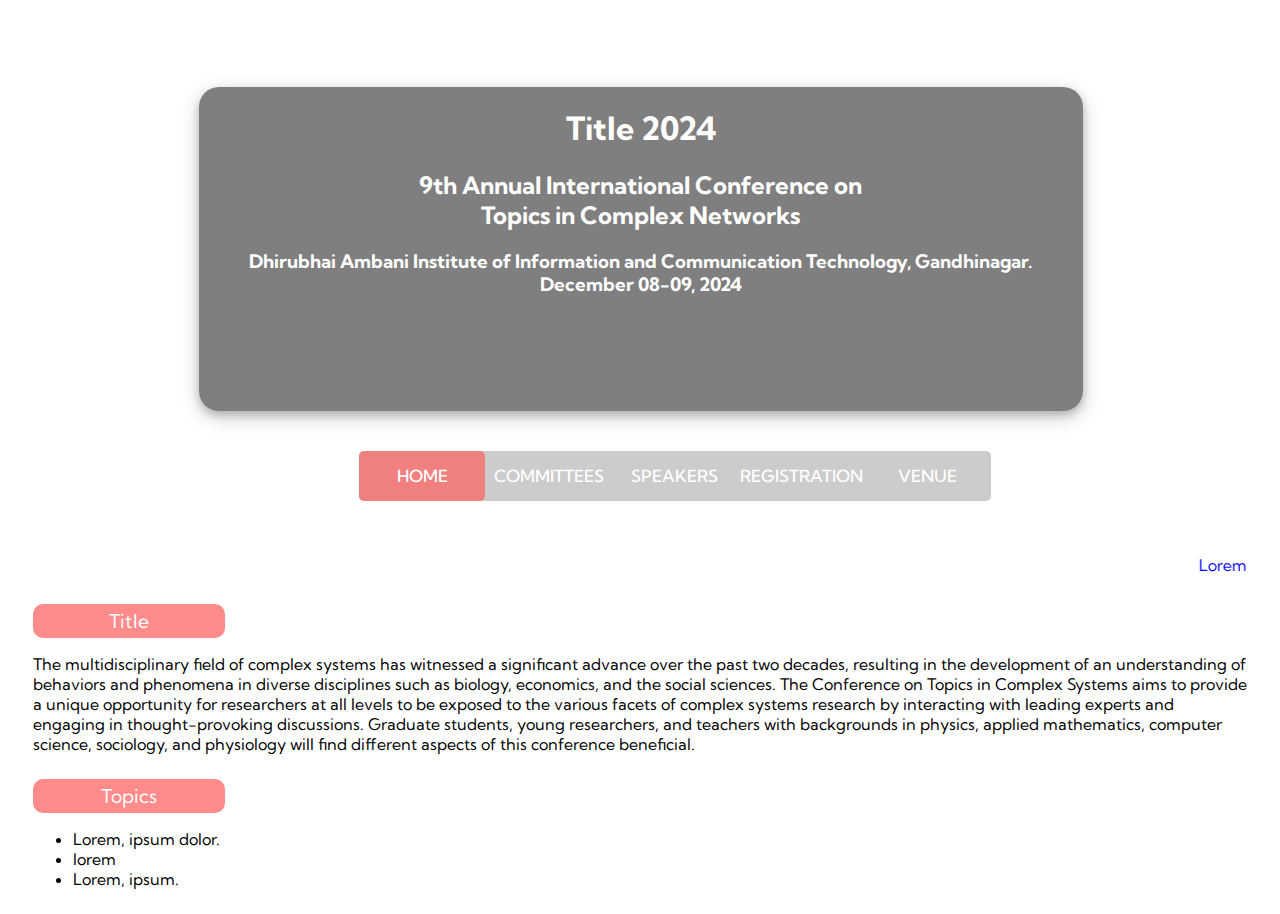
==== index.html @ 19f91443 "forth commit" ====
<!DOCTYPE html>
<html lang="en">
<head>
    <meta charset="UTF-8">
    <meta name="viewport" content="width=device-width, initial-scale=1.0">
    <title>Title</title>
    <link rel="stylesheet" href="style.css">
</head>
<body>
    <div class="head">
        <div class="title">
            <h1>Title 2024</h1>
            <h2>9th Annual International Conference on <br>
            Topics in Complex Networks</h2>
            <h3><a href="https://www.daiict.ac.in/">Dhirubhai Ambani Institute of Information and Communication Technology</a>, Gandhinagar. <br> December 08-09, 2024
            </h3>
        </div>
        
        <nav class="nav-menu">
            <a href="index.html">Home</a>
            <a href="Committees.html">Committees</a>
            <a href="Speakers.html">Speakers</a>
            <a href="#">Registration</a>
            <a href="Venue.html">Venue</a>
            <div class="animation start-home"></div>
        </nav>
    </div>

    <main>

        <marquee>Lorem ipsum dolor sit, amet consectetur adipisicing elit. Odio cumque modi illum ut nihil? Officia quaerat quae consequatur voluptates fugiat!</marquee>

        <div class="heading">Title</div>
        <p class="text">The multidisciplinary field of complex systems has witnessed a significant advance over the past two decades, resulting in the development of an understanding of behaviors and phenomena in diverse disciplines such as biology, economics, and the social sciences. The Conference on Topics in Complex Systems aims to provide a unique opportunity for researchers at all levels to be exposed to the various facets of complex systems research by interacting with leading experts and engaging in thought-provoking discussions. Graduate students, young researchers, and teachers with backgrounds in physics, applied mathematics, computer science, sociology, and physiology will find different aspects of this conference beneficial.</p>

        <div class="heading">Topics</div>
        <ul>
            <li>Lorem, ipsum dolor.</li>
            <li>lorem</li>
            <li>Lorem, ipsum.</li>
        </ul>
    </main>

</body>
</html>
---- style.css ----
@import url('https://fonts.googleapis.com/css2?family=Kumbh+Sans:wght@100..900&family=Merienda:wght@300..900&display=swap');


*{
    font-family: 'Kumbh Sans', sans, serif; 
}

.head{
    height: 60vh;
    width: 100%;
    border: 1px solid white;
    background-image: url('https://www.daiict.ac.in/sites/default/files/styles/banner_image/public/banner-section-images/Meadow-02_ver1.jpg?itok=1nRUVCHQ');
    background-size: cover;
    color: white;
    display: flex;
    flex-direction: column;
    justify-content: center;
}

.title {
    text-align: center;
    height: 60%;
    width: 70%;
    align-self: center;
    align-items: center;
    box-shadow: 0 4px 8px 0 rgba(0, 0, 0, 0.2), 0 6px 20px 0 rgba(0, 0, 0, 0.19);
    box-sizing: content-box;
    background: rgba(0, 0, 0, 0.50);  /* Set the background opacity separately */
    justify-content: center;  /* Center content horizontally */
    align-items: center;      /* Center content vertically */
    text-align: center; 
    border-radius: 20px;
    color: rgba(255, 255, 255, 1);
    margin-top: 30px;
    margin-bottom: 10px;
}

.head h3 a{
    color: white;
    text-decoration: none;
}


/* NAVIGATION_BAR */

.nav-menu{
    position: relative;
    margin-top: 30px;
    margin-left: 350px;
    display: flex;
    justify-content: space-evenly;
    width: 50%;
    border-radius: 5px;
}

nav{
	position: relative;
	margin: 270px auto 0;
	/* width: 590px; */
	height: 50px;
	background: rgba(0, 0, 0, 0.2);
	border-radius: 8px;
	font-size: 0;
	box-shadow: 0 2px 3px 0 rgba(0,0,0,0.01);
}
nav a{
	font-size: 1.05rem;
    font-weight: 500;
	text-transform: uppercase;
	color: rgb(255, 255, 255, 1);
	text-decoration: none;
	line-height: 50px;
	position: relative;
	z-index: 1;
	display: inline-block;
	text-align: center;
}
nav .animation{
	position: absolute;
	height: 100%;
	/* height: 5px; */
	top: 0;
	/* bottom: 0; */
	z-index: 0;
	background: lightcoral;
	border-radius: 5px;
	transition: all .5s ease 0s;
}
nav a:nth-child(1){
	width: 20%;
}
nav .start-home, a:nth-child(1):hover~.animation{
	width: 20%;
	left: 0%;
}

nav .committees, a:nth-child(2):hover~.animation{
	width: 20%;
	left: 20%;
}

nav .speakers, a:nth-child(3):hover~.animation{
	width: 20%;
	left: 40%;
}

nav .venue, a:nth-child(5):hover~.animation{
	width: 20%;
	left: 80%;
}

nav a:nth-child(2){
	width: 20%;
}
nav a:nth-child(2):hover~.animation{
	width: 20%;
	left: 20%;
}
nav a:nth-child(3){
	width: 20%;
}
nav a:nth-child(3):hover~.animation{
	width: 20%;
	left: 40%;
}
nav a:nth-child(4){
	width: 20%;
}
nav a:nth-child(4):hover~.animation{
	width: 20%;
	left: 60%;
}
nav a:nth-child(5){
	width: 20%;
}
nav a:nth-child(5):hover~.animation{
	width: 20%;
	left: 80%;
}

marquee{
	color: blue;
}

/* HOME_BODY */

.heading{
	margin-top: 25px;
	padding: 5px;
	border-radius: 10px;
	background-color: rgb(255, 139, 139);
	width: 15%;
	text-align: center;
	color: white;
	font-size: 1.2rem;
}



/* SPEAKERS_BODY */

main{
    margin: 25px;
	margin-top: 5px;
}

.container{
	display: flex;
	justify-content: space-evenly;
	flex-wrap: wrap;
	margin-top: 10px;
}

.box{
	margin: 30px;
    display: flex;
    flex-direction: column;
    text-align: center;
    height: 20%;
    width: 15%;
}

.container .box a{
    margin-top: 20px;
    text-decoration: none;
    color: black;
    font-size: 1.5rem;
}


/* VENUE_MAIN */

.text-link{
	text-decoration: none;
	font-size: 1.5rem;
}
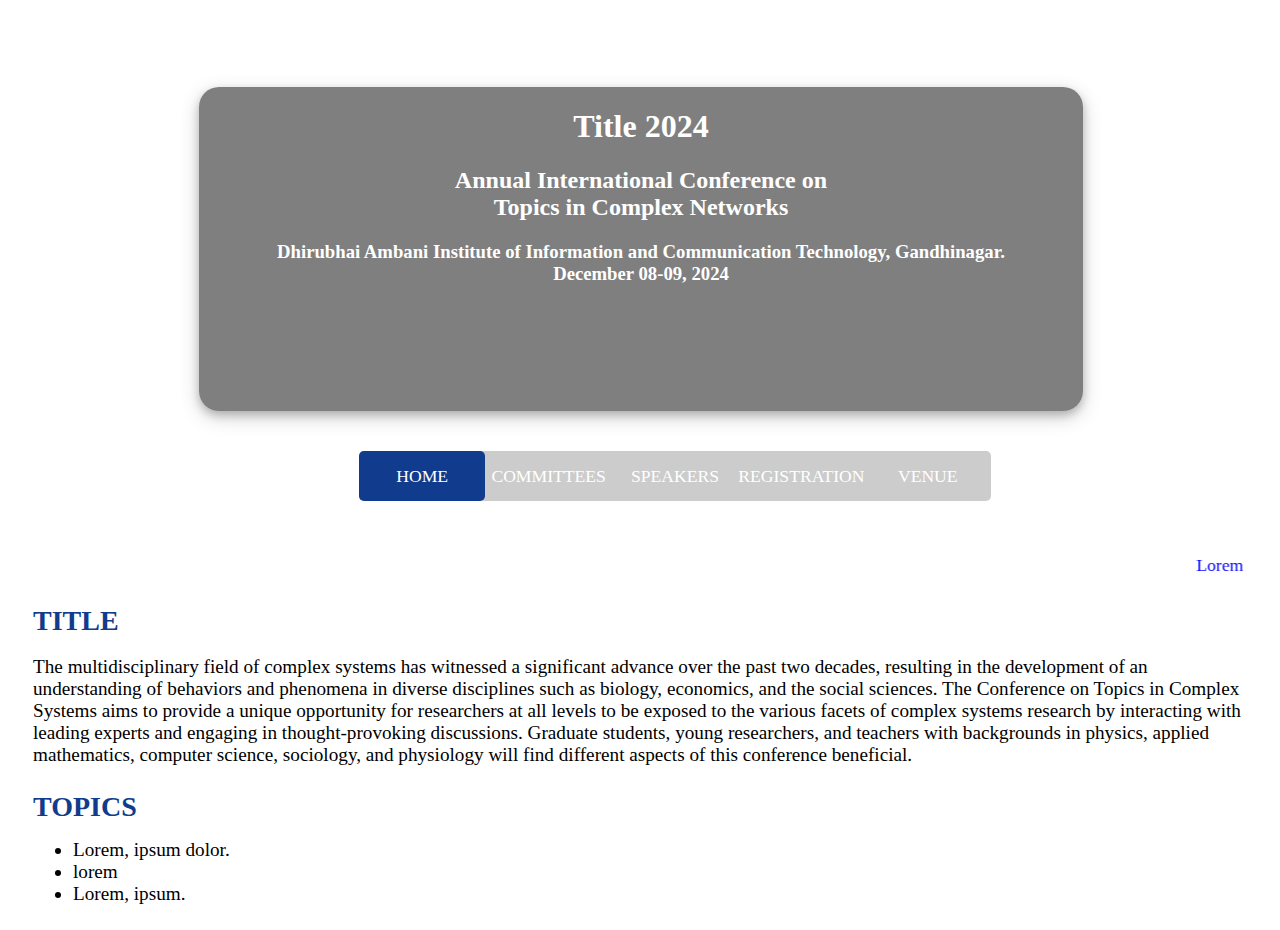
==== commit bee7dbff: "content added" ====
--- a/index.html
+++ b/index.html
@@ -3,14 +3,14 @@
 <head>
     <meta charset="UTF-8">
     <meta name="viewport" content="width=device-width, initial-scale=1.0">
-    <title>Title</title>
+    <title>Home</title>
     <link rel="stylesheet" href="style.css">
 </head>
 <body>
     <div class="head">
         <div class="title">
             <h1>Title 2024</h1>
-            <h2>9th Annual International Conference on <br>
+            <h2>Annual International Conference on <br>
             Topics in Complex Networks</h2>
             <h3><a href="https://www.daiict.ac.in/">Dhirubhai Ambani Institute of Information and Communication Technology</a>, Gandhinagar. <br> December 08-09, 2024
             </h3>
@@ -35,9 +35,9 @@
 
         <div class="heading">Topics</div>
         <ul>
-            <li>Lorem, ipsum dolor.</li>
-            <li>lorem</li>
-            <li>Lorem, ipsum.</li>
+            <li class="text">Lorem, ipsum dolor.</li>
+            <li class="text">lorem</li>
+            <li class="text">Lorem, ipsum.</li>
         </ul>
     </main>
 
--- a/style.css
+++ b/style.css
@@ -2,7 +2,7 @@
 
 
 *{
-    font-family: 'Kumbh Sans', sans, serif; 
+    font-family: 'Times new Roman','Kumbh Sans', sans, serif; 
 }
 
 .head{
@@ -64,7 +64,7 @@
 	box-shadow: 0 2px 3px 0 rgba(0,0,0,0.01);
 }
 nav a{
-	font-size: 1.05rem;
+	font-size: 1.1rem;
     font-weight: 500;
 	text-transform: uppercase;
 	color: rgb(255, 255, 255, 1);
@@ -82,7 +82,7 @@
 	top: 0;
 	/* bottom: 0; */
 	z-index: 0;
-	background: lightcoral;
+	background: #113C8D;
 	border-radius: 5px;
 	transition: all .5s ease 0s;
 }
@@ -139,20 +139,19 @@
 }
 
 marquee{
-	color: blue;
+	color: rgb(0, 0, 255);
+	font-size: 1.1rem;
 }
 
 /* HOME_BODY */
 
 .heading{
 	margin-top: 25px;
-	padding: 5px;
-	border-radius: 10px;
-	background-color: rgb(255, 139, 139);
-	width: 15%;
-	text-align: center;
-	color: white;
-	font-size: 1.2rem;
+	text-align: left;
+	color: #113C8D;
+	font-weight: 600;
+	font-size: 1.75rem;
+	text-transform: uppercase;
 }
 
 
@@ -166,7 +165,7 @@
 
 .container{
 	display: flex;
-	justify-content: space-evenly;
+	/* justify-content: space-between; */
 	flex-wrap: wrap;
 	margin-top: 10px;
 }
@@ -178,17 +177,22 @@
     text-align: center;
     height: 20%;
     width: 15%;
+	background-size: cover;
 }
 
 .container .box a{
     margin-top: 20px;
     text-decoration: none;
     color: black;
-    font-size: 1.5rem;
+    font-size: 1.3rem;
 }
 
 
 /* VENUE_MAIN */
+
+.text{
+	font-size: 1.2rem;
+}
 
 .text-link{
 	text-decoration: none;
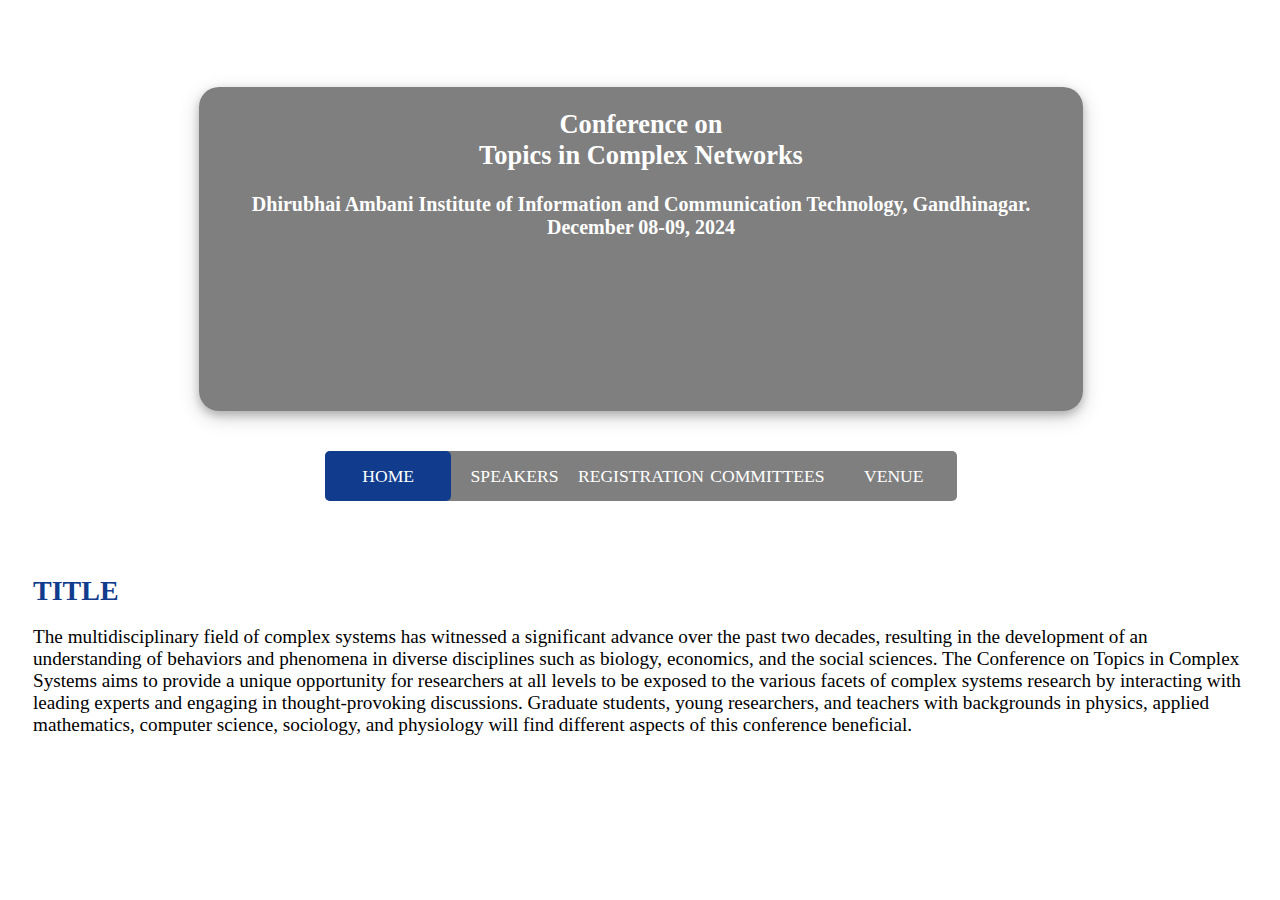
==== commit 555f77e6: "required changes done" ====
--- a/index.html
+++ b/index.html
@@ -9,8 +9,8 @@
 <body>
     <div class="head">
         <div class="title">
-            <h1>Title 2024</h1>
-            <h2>Annual International Conference on <br>
+            <!-- <h1>Title 2024</h1> -->
+            <h2>Conference on <br>
             Topics in Complex Networks</h2>
             <h3><a href="https://www.daiict.ac.in/">Dhirubhai Ambani Institute of Information and Communication Technology</a>, Gandhinagar. <br> December 08-09, 2024
             </h3>
@@ -18,9 +18,9 @@
         
         <nav class="nav-menu">
             <a href="index.html">Home</a>
+            <a href="Speakers.html">Speakers</a>
+            <a href="Registration.html">Registration</a>
             <a href="Committees.html">Committees</a>
-            <a href="Speakers.html">Speakers</a>
-            <a href="#">Registration</a>
             <a href="Venue.html">Venue</a>
             <div class="animation start-home"></div>
         </nav>
@@ -28,17 +28,12 @@
 
     <main>
 
-        <marquee>Lorem ipsum dolor sit, amet consectetur adipisicing elit. Odio cumque modi illum ut nihil? Officia quaerat quae consequatur voluptates fugiat!</marquee>
+        <!-- //sliding window -->
+        <!-- <marquee>Lorem ipsum dolor sit, amet consectetur adipisicing elit. Odio cumque modi illum ut nihil? Officia quaerat quae consequatur voluptates fugiat!</marquee> -->
 
         <div class="heading">Title</div>
         <p class="text">The multidisciplinary field of complex systems has witnessed a significant advance over the past two decades, resulting in the development of an understanding of behaviors and phenomena in diverse disciplines such as biology, economics, and the social sciences. The Conference on Topics in Complex Systems aims to provide a unique opportunity for researchers at all levels to be exposed to the various facets of complex systems research by interacting with leading experts and engaging in thought-provoking discussions. Graduate students, young researchers, and teachers with backgrounds in physics, applied mathematics, computer science, sociology, and physiology will find different aspects of this conference beneficial.</p>
 
-        <div class="heading">Topics</div>
-        <ul>
-            <li class="text">Lorem, ipsum dolor.</li>
-            <li class="text">lorem</li>
-            <li class="text">Lorem, ipsum.</li>
-        </ul>
     </main>
 
 </body>
--- a/style.css
+++ b/style.css
@@ -15,6 +15,7 @@
     display: flex;
     flex-direction: column;
     justify-content: center;
+	align-content: center;
 }
 
 .title {
@@ -40,34 +41,110 @@
     text-decoration: none;
 }
 
+h1{
+	font-size: 2.15rem;
+}
+h2{
+	font-size: 1.65rem;
+}
+h3{
+	font-size: 1.25rem;
+}
+
+@media screen and (max-width: 1000px) {
+	h1{
+		font-size: 2rem;
+	}
+	h2{
+		font-size: 1.5rem;
+	}
+	h3{
+		font-size: 1.2rem;
+	}
+}
+
+
+@media screen and (max-width: 700px) {
+	h1{
+		font-size: 1.5rem;
+	}
+	h2{
+		font-size: 1.25rem;
+	}
+	h3{
+		font-size: 1.1rem;
+	}
+}
+
+@media screen and (max-width: 470px) {
+	h1{
+		font-size: 1.25rem;
+	}
+	h2{
+		font-size: 1.2rem;
+	}
+	h3{
+		font-size: 0.9rem;
+	}
+}
+
 
 /* NAVIGATION_BAR */
 
 .nav-menu{
     position: relative;
     margin-top: 30px;
-    margin-left: 350px;
     display: flex;
     justify-content: space-evenly;
     width: 50%;
     border-radius: 5px;
 }
+
+@media screen and (max-width: 1200px) {
+	.nav-menu{
+		width: 60%;
+	}
+	
+}
+
+@media screen and (max-width: 1000px) {
+	.nav-menu{
+		width: 70%;
+	}
+	
+}
+
+@media screen and (max-width: 800px) {
+	.nav-menu{
+		width: 90%;
+	}
+	
+}
+
+@media screen and (max-width: 600px) {
+	.nav-menu{
+		width: 100%;
+	}
+	
+}
+
+
 
 nav{
 	position: relative;
 	margin: 270px auto 0;
 	/* width: 590px; */
 	height: 50px;
-	background: rgba(0, 0, 0, 0.2);
+	background: rgba(0, 0, 0, 0.5);
 	border-radius: 8px;
 	font-size: 0;
-	box-shadow: 0 2px 3px 0 rgba(0,0,0,0.01);
+	/* box-shadow: 0 2px 3px 0 rgba(0,0,0,0.01); */
 }
 nav a{
 	font-size: 1.1rem;
-    font-weight: 500;
 	text-transform: uppercase;
 	color: rgb(255, 255, 255, 1);
+	font-weight: 525;
 	text-decoration: none;
 	line-height: 50px;
 	position: relative;
@@ -75,6 +152,23 @@
 	display: inline-block;
 	text-align: center;
 }
+
+@media screen and (max-width: 600px) {
+	.nav-menu a{
+		font-size: 0.75rem;
+	}
+	
+}
+
+@media screen and (max-width: 400px) {
+	.nav-menu a{
+		font-size: 0.6rem;
+	}
+	
+}
+
+
+
 nav .animation{
 	position: absolute;
 	height: 100%;
@@ -94,15 +188,22 @@
 	left: 0%;
 }
 
-nav .committees, a:nth-child(2):hover~.animation{
+nav .speakers, a:nth-child(2):hover~.animation{
 	width: 20%;
 	left: 20%;
 }
 
-nav .speakers, a:nth-child(3):hover~.animation{
+nav .registration, a:nth-child(3):hover~.animation{
 	width: 20%;
 	left: 40%;
 }
+
+
+nav .committees, a:nth-child(4):hover~.animation{
+	width: 20%;
+	left: 60%;
+}
+
 
 nav .venue, a:nth-child(5):hover~.animation{
 	width: 20%;
@@ -187,6 +288,39 @@
     font-size: 1.3rem;
 }
 
+@media screen and (max-width: 900px) {
+	.container .box a{
+		font-size: 1.2rem;
+	}
+}
+
+@media screen and (max-width: 800px) {
+	.container .box a{
+		font-size: 1.1rem;
+	}
+}
+
+@media screen and (max-width: 600px) {
+	.container .box a{
+		font-size: 1rem;
+	}
+
+	.box{
+		height: 30%;
+		width: 25%;
+	}
+}
+
+@media screen and (max-width: 400px) {
+	.container .box a{
+		font-size: 0.8rem;
+	}
+	.box{
+		height: 30%;
+		width: 27%;
+	}
+}
+
 
 /* VENUE_MAIN */
 
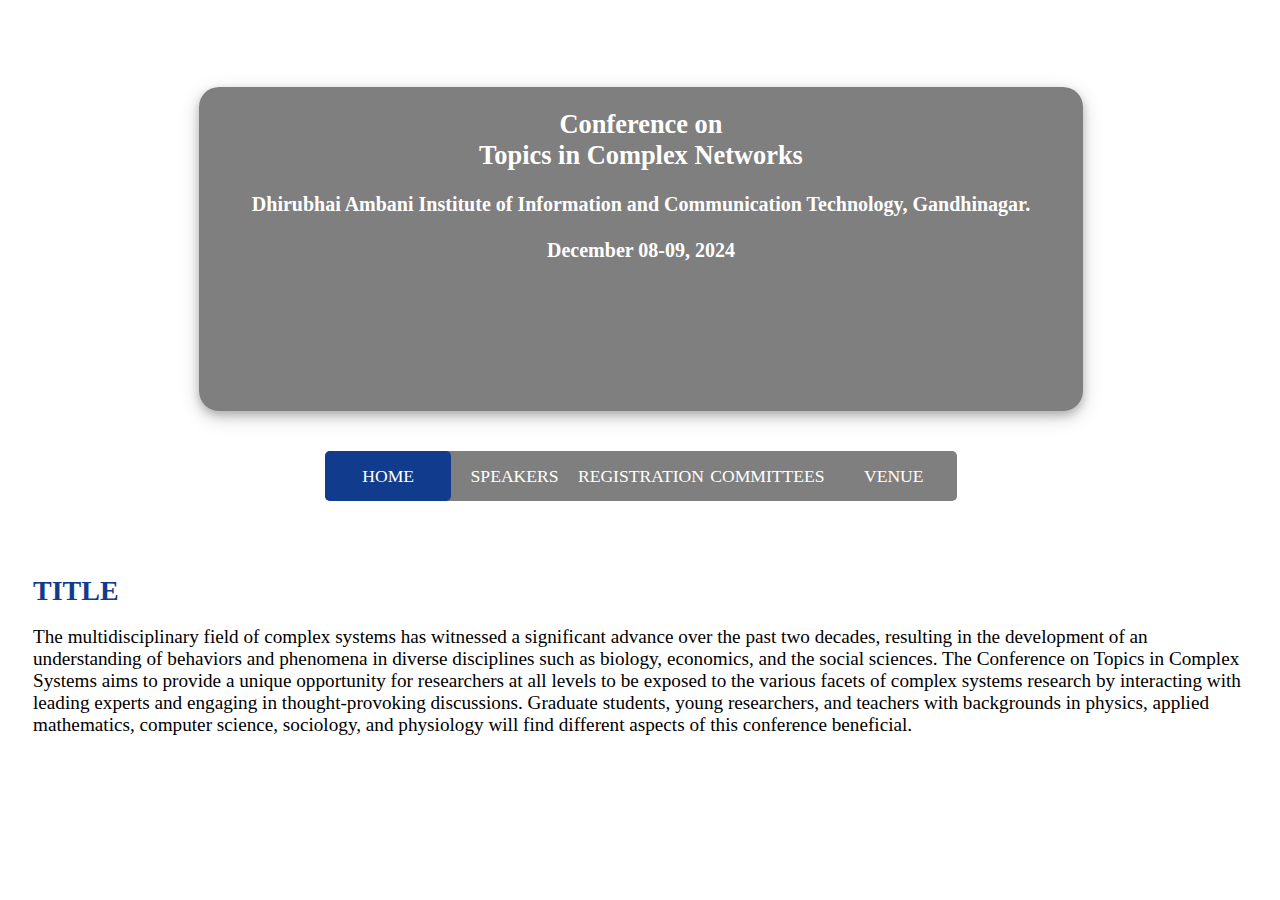
==== commit df742c9c: "required changes done" ====
--- a/index.html
+++ b/index.html
@@ -12,7 +12,7 @@
             <!-- <h1>Title 2024</h1> -->
             <h2>Conference on <br>
             Topics in Complex Networks</h2>
-            <h3><a href="https://www.daiict.ac.in/">Dhirubhai Ambani Institute of Information and Communication Technology</a>, Gandhinagar. <br> December 08-09, 2024
+            <h3><a href="https://www.daiict.ac.in/">Dhirubhai Ambani Institute of Information and Communication Technology</a>, Gandhinagar. <br><br> December 08-09, 2024
             </h3>
         </div>
         
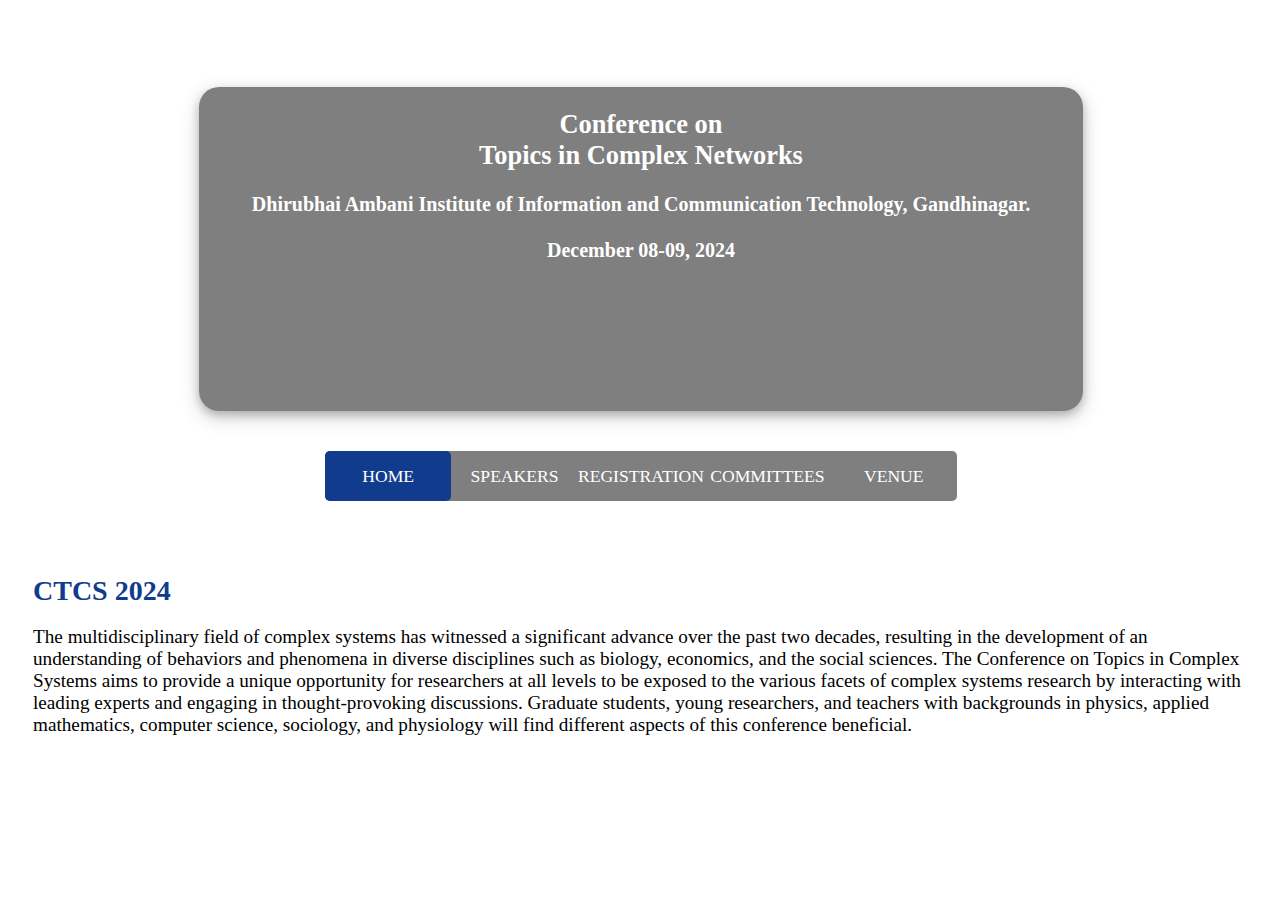
==== commit ed05bb69: "CTCS 2024" ====
--- a/index.html
+++ b/index.html
@@ -31,7 +31,7 @@
         <!-- //sliding window -->
         <!-- <marquee>Lorem ipsum dolor sit, amet consectetur adipisicing elit. Odio cumque modi illum ut nihil? Officia quaerat quae consequatur voluptates fugiat!</marquee> -->
 
-        <div class="heading">Title</div>
+        <div class="heading">CTCS 2024</div>
         <p class="text">The multidisciplinary field of complex systems has witnessed a significant advance over the past two decades, resulting in the development of an understanding of behaviors and phenomena in diverse disciplines such as biology, economics, and the social sciences. The Conference on Topics in Complex Systems aims to provide a unique opportunity for researchers at all levels to be exposed to the various facets of complex systems research by interacting with leading experts and engaging in thought-provoking discussions. Graduate students, young researchers, and teachers with backgrounds in physics, applied mathematics, computer science, sociology, and physiology will find different aspects of this conference beneficial.</p>
 
     </main>
--- a/style.css
+++ b/style.css
@@ -162,7 +162,7 @@
 
 @media screen and (max-width: 400px) {
 	.nav-menu a{
-		font-size: 0.6rem;
+		font-size: 0.55rem;
 	}
 	
 }
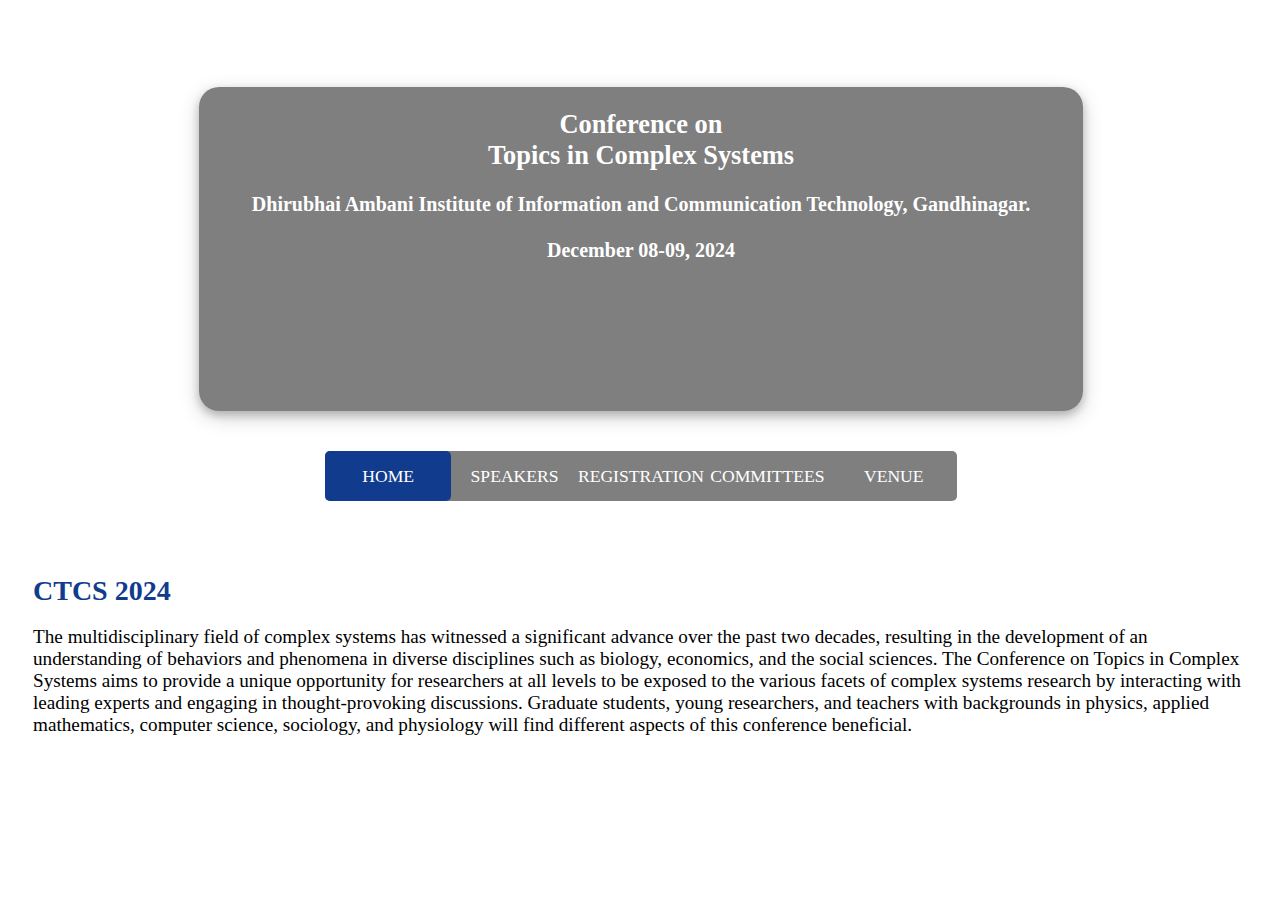
==== commit a7f18928: "Title change" ====
--- a/index.html
+++ b/index.html
@@ -11,7 +11,7 @@
         <div class="title">
             <!-- <h1>Title 2024</h1> -->
             <h2>Conference on <br>
-            Topics in Complex Networks</h2>
+            Topics in Complex Systems</h2>
             <h3><a href="https://www.daiict.ac.in/">Dhirubhai Ambani Institute of Information and Communication Technology</a>, Gandhinagar. <br><br> December 08-09, 2024
             </h3>
         </div>
--- a/style.css
+++ b/style.css
@@ -1,5 +1,4 @@
 @import url('https://fonts.googleapis.com/css2?family=Kumbh+Sans:wght@100..900&family=Merienda:wght@300..900&display=swap');
-
 
 *{
     font-family: 'Times new Roman','Kumbh Sans', sans, serif; 
@@ -18,6 +17,8 @@
 	align-content: center;
 }
 
+
+/* main text on image */
 .title {
     text-align: center;
     height: 60%;
@@ -36,6 +37,8 @@
     margin-bottom: 10px;
 }
 
+
+/* daiict text */
 .head h3 a{
     color: white;
     text-decoration: none;
@@ -128,18 +131,16 @@
 	
 }
 
-
-
 nav{
 	position: relative;
 	margin: 270px auto 0;
-	/* width: 590px; */
 	height: 50px;
 	background: rgba(0, 0, 0, 0.5);
 	border-radius: 8px;
 	font-size: 0;
-	/* box-shadow: 0 2px 3px 0 rgba(0,0,0,0.01); */
-}
+}
+
+/* all options in nav tab */
 nav a{
 	font-size: 1.1rem;
 	text-transform: uppercase;
@@ -167,22 +168,21 @@
 	
 }
 
-
-
+/* hover effect on navigation bar */
 nav .animation{
 	position: absolute;
 	height: 100%;
-	/* height: 5px; */
 	top: 0;
-	/* bottom: 0; */
 	z-index: 0;
 	background: #113C8D;
 	border-radius: 5px;
 	transition: all .5s ease 0s;
 }
+
 nav a:nth-child(1){
 	width: 20%;
 }
+
 nav .start-home, a:nth-child(1):hover~.animation{
 	width: 20%;
 	left: 0%;
@@ -198,13 +198,11 @@
 	left: 40%;
 }
 
-
 nav .committees, a:nth-child(4):hover~.animation{
 	width: 20%;
 	left: 60%;
 }
 
-
 nav .venue, a:nth-child(5):hover~.animation{
 	width: 20%;
 	left: 80%;
@@ -217,13 +215,16 @@
 	width: 20%;
 	left: 20%;
 }
+
 nav a:nth-child(3){
 	width: 20%;
 }
+
 nav a:nth-child(3):hover~.animation{
 	width: 20%;
 	left: 40%;
 }
+
 nav a:nth-child(4){
 	width: 20%;
 }
@@ -231,6 +232,7 @@
 	width: 20%;
 	left: 60%;
 }
+
 nav a:nth-child(5){
 	width: 20%;
 }
@@ -239,13 +241,15 @@
 	left: 80%;
 }
 
+
+/* sliding bar */
 marquee{
 	color: rgb(0, 0, 255);
 	font-size: 1.1rem;
 }
 
-/* HOME_BODY */
-
+
+/* HOME_BODY (Headings on all pages)*/
 .heading{
 	margin-top: 25px;
 	text-align: left;
@@ -258,7 +262,6 @@
 
 
 /* SPEAKERS_BODY */
-
 main{
     margin: 25px;
 	margin-top: 5px;
@@ -322,7 +325,8 @@
 }
 
 
-/* VENUE_MAIN */
+
+/* VENUE_BODY(venue links) */
 
 .text{
 	font-size: 1.2rem;
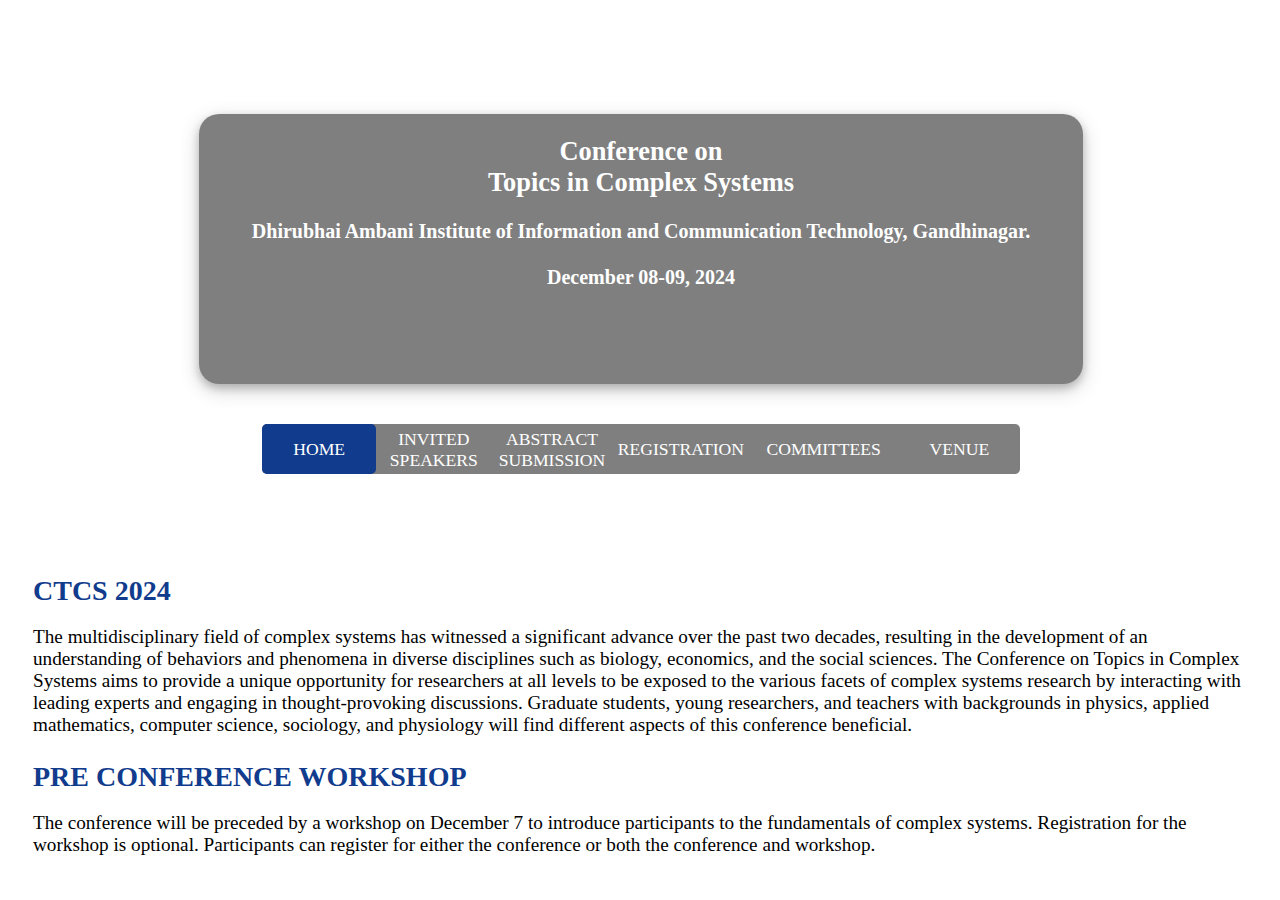
==== commit b33a94f1: "speakers name updated" ====
--- a/index.html
+++ b/index.html
@@ -18,7 +18,8 @@
         
         <nav class="nav-menu">
             <a href="index.html">Home</a>
-            <a href="Speakers.html">Speakers</a>
+            <a href="Speakers.html">Invited Speakers</a>
+            <a href="Abstract.html">Abstract Submission</a>
             <a href="Registration.html">Registration</a>
             <a href="Committees.html">Committees</a>
             <a href="Venue.html">Venue</a>
@@ -34,6 +35,9 @@
         <div class="heading">CTCS 2024</div>
         <p class="text">The multidisciplinary field of complex systems has witnessed a significant advance over the past two decades, resulting in the development of an understanding of behaviors and phenomena in diverse disciplines such as biology, economics, and the social sciences. The Conference on Topics in Complex Systems aims to provide a unique opportunity for researchers at all levels to be exposed to the various facets of complex systems research by interacting with leading experts and engaging in thought-provoking discussions. Graduate students, young researchers, and teachers with backgrounds in physics, applied mathematics, computer science, sociology, and physiology will find different aspects of this conference beneficial.</p>
 
+        <div class="heading">Pre conference workshop</div>
+        <p class="text">The conference will be preceded by a workshop on December 7 to introduce participants to the fundamentals of complex systems. Registration for the workshop is optional. Participants can register for either the conference or both the conference and workshop.</p>
+
     </main>
 
 </body>
--- a/style.css
+++ b/style.css
@@ -21,7 +21,7 @@
 /* main text on image */
 .title {
     text-align: center;
-    height: 60%;
+    height: 50%;
     width: 70%;
     align-self: center;
     align-items: center;
@@ -98,37 +98,9 @@
     position: relative;
     margin-top: 30px;
     display: flex;
-    justify-content: space-evenly;
-    width: 50%;
+    /* justify-content: space-around; */
+    width: 60%;
     border-radius: 5px;
-}
-
-@media screen and (max-width: 1200px) {
-	.nav-menu{
-		width: 60%;
-	}
-	
-}
-
-@media screen and (max-width: 1000px) {
-	.nav-menu{
-		width: 70%;
-	}
-	
-}
-
-@media screen and (max-width: 800px) {
-	.nav-menu{
-		width: 90%;
-	}
-	
-}
-
-@media screen and (max-width: 600px) {
-	.nav-menu{
-		width: 100%;
-	}
-	
 }
 
 nav{
@@ -147,25 +119,64 @@
 	color: rgb(255, 255, 255, 1);
 	font-weight: 525;
 	text-decoration: none;
-	line-height: 50px;
+	padding: 5px;
+	/* line-height: 50px; */
 	position: relative;
 	z-index: 1;
 	display: inline-block;
 	text-align: center;
+	align-content: center;
+}
+
+@media screen and (max-width: 1200px) {
+	.nav-menu{
+		width: 60%;
+	}
+	.nav-menu a{
+		font-size: 0.9rem;
+	}
+	
+}
+
+@media screen and (max-width: 1000px) {
+	.nav-menu{
+		width: 70%;
+	}
+	.nav-menu a{
+		font-size: 0.9rem;
+	}
+	
+}
+
+@media screen and (max-width: 800px) {
+	.nav-menu{
+		width: 90%;
+	}
+	.nav-menu a{
+		font-size: 0.9rem;
+	}
 }
 
 @media screen and (max-width: 600px) {
-	.nav-menu a{
-		font-size: 0.75rem;
+	.nav-menu{
+		width: 100%;
+	}
+	.nav-menu a{
+		font-size: 0.8rem;
+	}
+}
+
+@media screen and (max-width: 600px) {
+	.nav-menu a{
+		font-size: 0.65rem;
 	}
 	
 }
 
 @media screen and (max-width: 400px) {
 	.nav-menu a{
-		font-size: 0.55rem;
-	}
-	
+		font-size: 0.5rem;
+	}
 }
 
 /* hover effect on navigation bar */
@@ -180,57 +191,65 @@
 }
 
 nav a:nth-child(1){
+	width: 15%;
+}
+
+nav .start-home, a:nth-child(1):hover~.animation{
+	width: 15%;
+	left: 0%;
+}
+
+nav .speakers, a:nth-child(2):hover~.animation{
+	width: 15%;
+	left: 15%;
+}
+
+nav .abstract, a:nth-child(3):hover~.animation{
+	width: 16%;
+	left: 30%;
+}
+
+nav .registration, a:nth-child(4):hover~.animation{
+	width: 18%;
+	left: 46%;
+}
+
+
+nav .committees, a:nth-child(5):hover~.animation{
 	width: 20%;
-}
-
-nav .start-home, a:nth-child(1):hover~.animation{
-	width: 20%;
-	left: 0%;
-}
-
-nav .speakers, a:nth-child(2):hover~.animation{
-	width: 20%;
-	left: 20%;
-}
-
-nav .registration, a:nth-child(3):hover~.animation{
-	width: 20%;
-	left: 40%;
-}
-
-nav .committees, a:nth-child(4):hover~.animation{
-	width: 20%;
-	left: 60%;
-}
-
-nav .venue, a:nth-child(5):hover~.animation{
-	width: 20%;
-	left: 80%;
+	left: 64%;
+}
+
+nav .venue, a:nth-child(6):hover~.animation{
+	width: 16%;
+	left: 84%;
 }
 
 nav a:nth-child(2){
-	width: 20%;
+	width: 15%;
 }
 nav a:nth-child(2):hover~.animation{
-	width: 20%;
-	left: 20%;
+	width: 15%;
+	left: 15%;
 }
 
 nav a:nth-child(3){
-	width: 20%;
+	width: 16%;
 }
 
 nav a:nth-child(3):hover~.animation{
-	width: 20%;
-	left: 40%;
-}
+	width: 16%;
+	left: 30%;
+}
+
 
 nav a:nth-child(4){
-	width: 20%;
-}
+	width: 18%;
+}
+
 nav a:nth-child(4):hover~.animation{
-	width: 20%;
-	left: 60%;
+	width: 18%;
+	left: 46%;
 }
 
 nav a:nth-child(5){
@@ -238,9 +257,16 @@
 }
 nav a:nth-child(5):hover~.animation{
 	width: 20%;
-	left: 80%;
-}
-
+	left: 64%;
+}
+
+nav a:nth-child(6){
+	width: 16%;
+}
+nav a:nth-child(6):hover~.animation{
+	width: 16%;
+	left: 84%;
+}
 
 /* sliding bar */
 marquee{
@@ -311,6 +337,7 @@
 	.box{
 		height: 30%;
 		width: 25%;
+		margin: 20px;
 	}
 }
 
@@ -321,6 +348,7 @@
 	.box{
 		height: 30%;
 		width: 27%;
+		margin: 10px;
 	}
 }
 
@@ -335,4 +363,29 @@
 .text-link{
 	text-decoration: none;
 	font-size: 1.5rem;
+}
+
+/*abstract paage */
+
+.submit{
+	height: 50px;
+	width: 150px;
+	background-color: #113C8D;
+	color: white;
+	text-decoration: none;
+	border-radius: 5px;
+	border: 1px solid white;
+	margin-top: 10px;
+	/* margin-left: 250px; */
+}
+
+.submit:hover{
+	border: 2px solid white;
+	cursor: pointer;
+}
+
+.submit a{
+	color: white;
+	text-decoration: none;
+	font-size: 1.2rem;
 }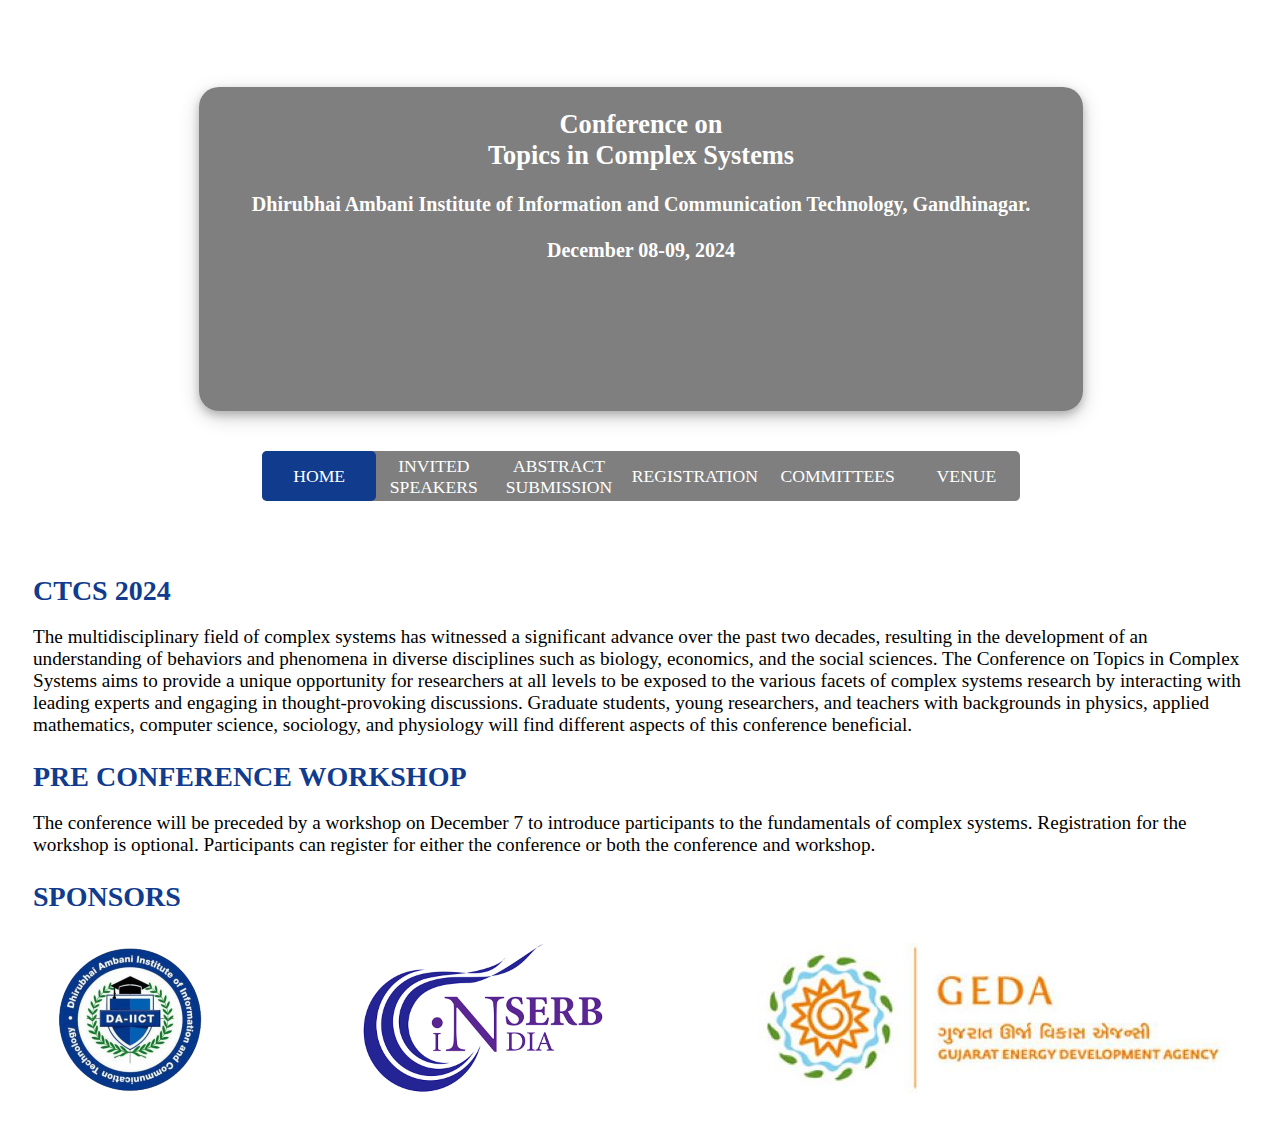
==== commit 4aebede1: "sponsors" ====
--- a/index.html
+++ b/index.html
@@ -38,6 +38,18 @@
         <div class="heading">Pre conference workshop</div>
         <p class="text">The conference will be preceded by a workshop on December 7 to introduce participants to the fundamentals of complex systems. Registration for the workshop is optional. Participants can register for either the conference or both the conference and workshop.</p>
 
+        <div class="heading">Sponsors</div>
+        <div class="Sponsors_container">
+            <div class="Sponsors_img1">
+                <img src="./images/DAIICTlogo.png" alt="">
+            </div>
+	        <div class="Sponsors_img2">
+                <img src="./images/SERB_logo.png" alt="">
+            </div>
+	        <div class="Sponsors_img3">
+                <img src="./images/geda-logo.jpg" alt="">
+            </div>
+
     </main>
 
 </body>
--- a/style.css
+++ b/style.css
@@ -21,7 +21,7 @@
 /* main text on image */
 .title {
     text-align: center;
-    height: 50%;
+    height: 60%;
     width: 70%;
     align-self: center;
     align-items: center;
@@ -205,24 +205,24 @@
 }
 
 nav .abstract, a:nth-child(3):hover~.animation{
-	width: 16%;
+	width: 18%;
 	left: 30%;
 }
 
 nav .registration, a:nth-child(4):hover~.animation{
 	width: 18%;
-	left: 46%;
+	left: 48%;
 }
 
 
 nav .committees, a:nth-child(5):hover~.animation{
 	width: 20%;
-	left: 64%;
+	left: 66%;
 }
 
 nav .venue, a:nth-child(6):hover~.animation{
-	width: 16%;
-	left: 84%;
+	width: 14%;
+	left: 86%;
 }
 
 nav a:nth-child(2){
@@ -234,11 +234,11 @@
 }
 
 nav a:nth-child(3){
-	width: 16%;
+	width: 18%;
 }
 
 nav a:nth-child(3):hover~.animation{
-	width: 16%;
+	width: 18%;
 	left: 30%;
 }
 
@@ -249,7 +249,7 @@
 
 nav a:nth-child(4):hover~.animation{
 	width: 18%;
-	left: 46%;
+	left: 48%;
 }
 
 nav a:nth-child(5){
@@ -257,15 +257,15 @@
 }
 nav a:nth-child(5):hover~.animation{
 	width: 20%;
-	left: 64%;
+	left: 66%;
 }
 
 nav a:nth-child(6){
-	width: 16%;
+	width: 14%;
 }
 nav a:nth-child(6):hover~.animation{
-	width: 16%;
-	left: 84%;
+	width: 14%;
+	left: 86%;
 }
 
 /* sliding bar */
@@ -317,6 +317,28 @@
     font-size: 1.3rem;
 }
 
+.Sponsors_container{
+	display: flex;
+	justify-content: space-between;
+	flex-direction: row;
+	flex-wrap: wrap;
+	margin-top: 10px;
+}
+
+.Sponsors_img1{
+	margin: 20px;
+	/* width: 20%; */
+	background-size: cover;
+}
+
+.Sponsors_img2{
+	margin: 20px;
+}
+
+.Sponsors_img3{
+	margin: 20px;
+}
+
 @media screen and (max-width: 900px) {
 	.container .box a{
 		font-size: 1.2rem;
@@ -337,7 +359,7 @@
 	.box{
 		height: 30%;
 		width: 25%;
-		margin: 20px;
+		margin: 15px;
 	}
 }
 
@@ -348,7 +370,10 @@
 	.box{
 		height: 30%;
 		width: 27%;
-		margin: 10px;
+		margin: 7.5px;
+	}
+	.main{
+		margin: 15px;
 	}
 }
 
@@ -388,4 +413,53 @@
 	color: white;
 	text-decoration: none;
 	font-size: 1.2rem;
+}
+
+
+/* Registration page */
+.reg-detail{
+	width: 100%;
+}
+
+.payment{
+	border: 1px solid black;
+	width: 100%;
+	margin-top: 10px;
+}
+
+.pymnt-detail{
+	font-size: 1.1rem;
+	margin: 10px;
+}
+
+.pymnt-inf{
+	margin: 10px;
+	font-size: 1rem;
+	padding: 2px;
+	font-weight: 20;
+}
+
+.pymnt-inf b{
+	font-weight: 550;
+}
+
+.note{
+	font-size: 1.2rem;
+	clear: left;
+}
+
+.note-text{
+	font-size: 1.25rem;
+}
+
+@media screen and (min-width: 800px) {
+	.payment{
+		width: 38%;
+		float: right;
+		margin-top: 30px;
+	}
+	.reg-detail{
+		float: left;
+		width: 60%;
+	}
 }